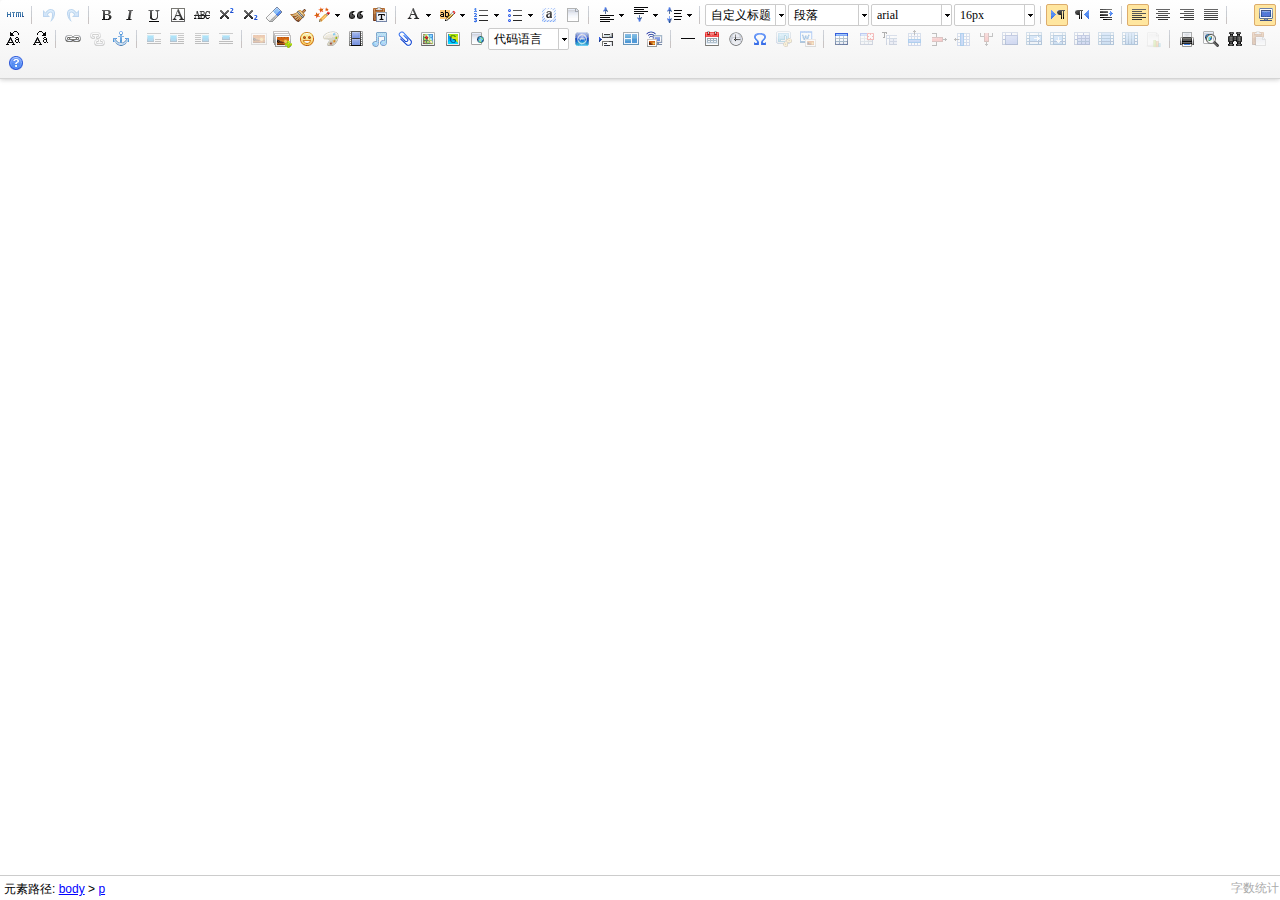
==== index.html @ f6083af0 "first commit" ====
<!DOCTYPE HTML PUBLIC "-//W3C//DTD HTML 4.01 Transitional//EN" "http://www.w3.org/TR/html4/loose.dtd">
<html>

<head>
    <title>UEditor富文本编辑器，轻量，可定制，注重用户体验。</title>
    <meta http-equiv="Content-Type" content="text/html;charset=utf-8" />
    <script type="text/javascript" charset="utf-8" src="ueditor.config.js"></script>
    <script type="text/javascript" charset="utf-8" src="ueditor.all.min.js"> </script>
    <!--建议手动加在语言，避免在ie下有时因为加载语言失败导致编辑器加载失败-->
    <!--这里加载的语言文件会覆盖你在配置项目里添加的语言类型，比如你在配置项目里配置的是英文，这里加载的中文，那最后就是中文-->
    <script type="text/javascript" charset="utf-8" src="lang/zh-cn/zh-cn.js"></script>

    <style type="text/css">

    </style>
</head>

<body>
    <script id="editor" type="text/plain"></script>
    <!-- <div id="btns">
    <div>
        <button onclick="getAllHtml()">获得整个html的内容</button>
        <button onclick="getContent()">获得内容</button>
        <button onclick="setContent()">写入内容</button>
        <button onclick="setContent(true)">追加内容</button>
        <button onclick="getContentTxt()">获得纯文本</button>
        <button onclick="getPlainTxt()">获得带格式的纯文本</button>
        <button onclick="hasContent()">判断是否有内容</button>
        <button onclick="setFocus()">使编辑器获得焦点</button>
        <button onmousedown="isFocus(event)">编辑器是否获得焦点</button>
        <button onmousedown="setblur(event)" >编辑器失去焦点</button>

    </div>
    <div>
        <button onclick="getText()">获得当前选中的文本</button>
        <button onclick="insertHtml()">插入给定的内容</button>
        <button id="enable" onclick="setEnabled()">可以编辑</button>
        <button onclick="setDisabled()">不可编辑</button>
        <button onclick=" UE.getEditor('editor').setHide()">隐藏编辑器</button>
        <button onclick=" UE.getEditor('editor').setShow()">显示编辑器</button>
        <button onclick=" UE.getEditor('editor').setHeight(300)">设置高度为300默认关闭了自动长高</button>
    </div>

    <div>
        <button onclick="getLocalData()" >获取草稿箱内容</button>
        <button onclick="clearLocalData()" >清空草稿箱</button>
    </div>

</div> -->
    <!-- <div>
    <button onclick="createEditor()">
    创建编辑器</button>
    <button onclick="deleteEditor()">
    删除编辑器</button>
</div> -->

    <script type="text/javascript">
        //实例化编辑器
        //建议使用工厂方法getEditor创建和引用编辑器实例，如果在某个闭包下引用该编辑器，直接调用UE.getEditor('editor')就能拿到相关的实例
        var ue = UE.getEditor('editor');


        function isFocus(e) {
            alert(UE.getEditor('editor').isFocus());
            UE.dom.domUtils.preventDefault(e)
        }

        function setblur(e) {
            UE.getEditor('editor').blur();
            UE.dom.domUtils.preventDefault(e)
        }

        function insertHtml() {
            var value = prompt('插入html代码', '');
            UE.getEditor('editor').execCommand('insertHtml', value)
        }

        function createEditor() {
            enableBtn();
            UE.getEditor('editor');
        }

        function getAllHtml() {
            alert(UE.getEditor('editor').getAllHtml())
        }

        function getContent() {
            var arr = [];
            arr.push("使用editor.getContent()方法可以获得编辑器的内容");
            arr.push("内容为：");
            arr.push(UE.getEditor('editor').getContent());
            alert(arr.join("\n"));
        }

        function getPlainTxt() {
            var arr = [];
            arr.push("使用editor.getPlainTxt()方法可以获得编辑器的带格式的纯文本内容");
            arr.push("内容为：");
            arr.push(UE.getEditor('editor').getPlainTxt());
            alert(arr.join('\n'))
        }

        function setContent(isAppendTo) {
            var arr = [];
            arr.push("使用editor.setContent('欢迎使用ueditor')方法可以设置编辑器的内容");
            UE.getEditor('editor').setContent('欢迎使用ueditor', isAppendTo);
            alert(arr.join("\n"));
        }

        function setDisabled() {
            UE.getEditor('editor').setDisabled('fullscreen');
            disableBtn("enable");
        }

        function setEnabled() {
            UE.getEditor('editor').setEnabled();
            enableBtn();
        }

        function getText() {
            //当你点击按钮时编辑区域已经失去了焦点，如果直接用getText将不会得到内容，所以要在选回来，然后取得内容
            var range = UE.getEditor('editor').selection.getRange();
            range.select();
            var txt = UE.getEditor('editor').selection.getText();
            alert(txt)
        }

        function getContentTxt() {
            var arr = [];
            arr.push("使用editor.getContentTxt()方法可以获得编辑器的纯文本内容");
            arr.push("编辑器的纯文本内容为：");
            arr.push(UE.getEditor('editor').getContentTxt());
            alert(arr.join("\n"));
        }

        function hasContent() {
            var arr = [];
            arr.push("使用editor.hasContents()方法判断编辑器里是否有内容");
            arr.push("判断结果为：");
            arr.push(UE.getEditor('editor').hasContents());
            alert(arr.join("\n"));
        }

        function setFocus() {
            UE.getEditor('editor').focus();
        }

        function deleteEditor() {
            disableBtn();
            UE.getEditor('editor').destroy();
        }

        function disableBtn(str) {
            var div = document.getElementById('btns');
            var btns = UE.dom.domUtils.getElementsByTagName(div, "button");
            for (var i = 0, btn; btn = btns[i++];) {
                if (btn.id == str) {
                    UE.dom.domUtils.removeAttributes(btn, ["disabled"]);
                } else {
                    btn.setAttribute("disabled", "true");
                }
            }
        }

        function enableBtn() {
            var div = document.getElementById('btns');
            var btns = UE.dom.domUtils.getElementsByTagName(div, "button");
            for (var i = 0, btn; btn = btns[i++];) {
                UE.dom.domUtils.removeAttributes(btn, ["disabled"]);
            }
        }

        function getLocalData() {
            alert(UE.getEditor('editor').execCommand("getlocaldata"));
        }

        function clearLocalData() {
            UE.getEditor('editor').execCommand("clearlocaldata");
            alert("已清空草稿箱")
        }
    </script>
</body>

</html>
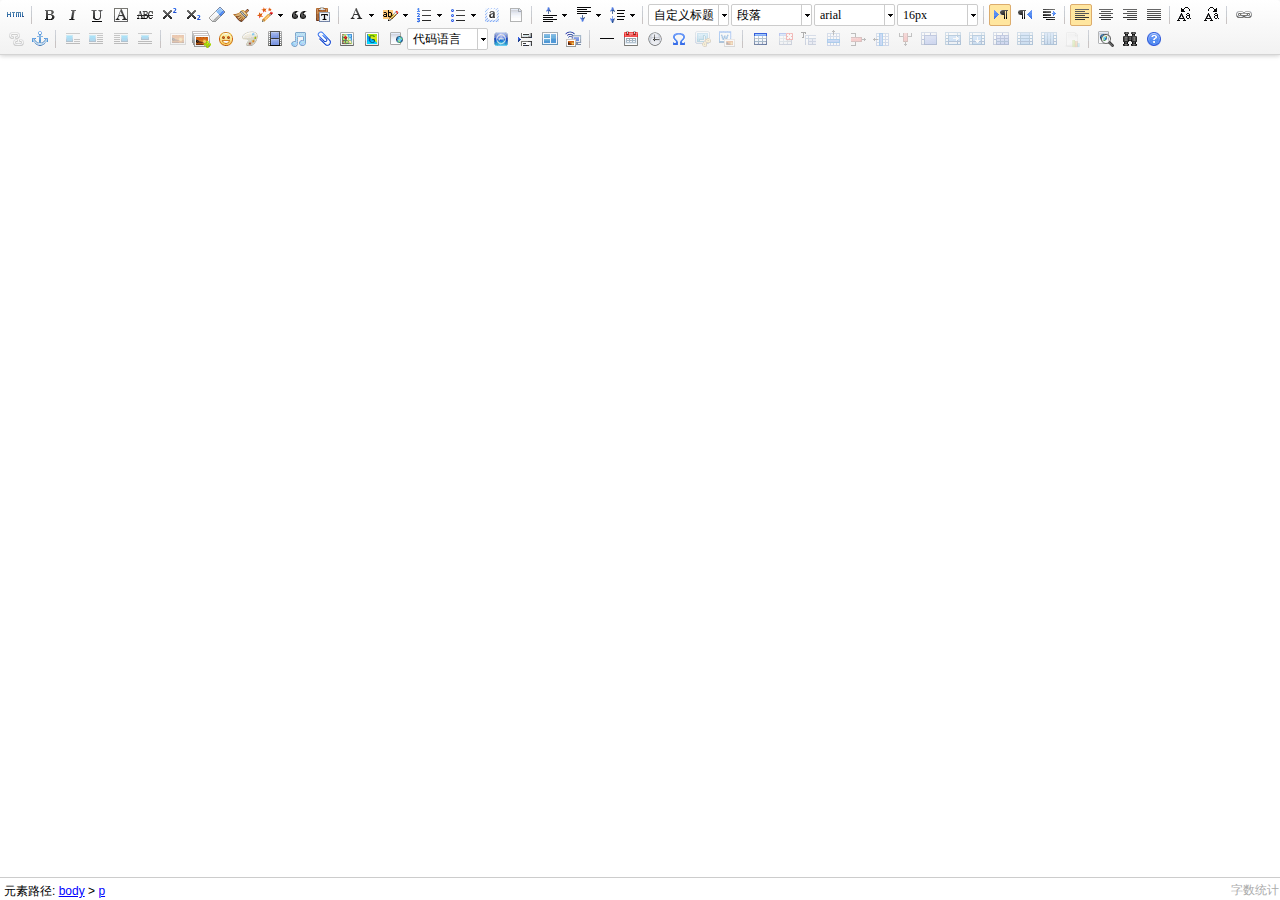
==== commit c2d9a980: "1" ====
--- a/index.html
+++ b/index.html
@@ -11,173 +11,59 @@
     <script type="text/javascript" charset="utf-8" src="lang/zh-cn/zh-cn.js"></script>
 
     <style type="text/css">
+        html,
+        body {
+            padding: 0;
+            margin: 0;
+            width: 100vw;
+            height: 100vh;
+        }
 
+        #editor {
+            height: 100%;
+        }
+
+        #edui1 {
+            border: none !important;
+            height: 100%;
+            display: flex;
+            flex-direction: column;
+        }
     </style>
 </head>
 
 <body>
     <script id="editor" type="text/plain"></script>
-    <!-- <div id="btns">
-    <div>
-        <button onclick="getAllHtml()">获得整个html的内容</button>
-        <button onclick="getContent()">获得内容</button>
-        <button onclick="setContent()">写入内容</button>
-        <button onclick="setContent(true)">追加内容</button>
-        <button onclick="getContentTxt()">获得纯文本</button>
-        <button onclick="getPlainTxt()">获得带格式的纯文本</button>
-        <button onclick="hasContent()">判断是否有内容</button>
-        <button onclick="setFocus()">使编辑器获得焦点</button>
-        <button onmousedown="isFocus(event)">编辑器是否获得焦点</button>
-        <button onmousedown="setblur(event)" >编辑器失去焦点</button>
-
-    </div>
-    <div>
-        <button onclick="getText()">获得当前选中的文本</button>
-        <button onclick="insertHtml()">插入给定的内容</button>
-        <button id="enable" onclick="setEnabled()">可以编辑</button>
-        <button onclick="setDisabled()">不可编辑</button>
-        <button onclick=" UE.getEditor('editor').setHide()">隐藏编辑器</button>
-        <button onclick=" UE.getEditor('editor').setShow()">显示编辑器</button>
-        <button onclick=" UE.getEditor('editor').setHeight(300)">设置高度为300默认关闭了自动长高</button>
-    </div>
-
-    <div>
-        <button onclick="getLocalData()" >获取草稿箱内容</button>
-        <button onclick="clearLocalData()" >清空草稿箱</button>
-    </div>
-
-</div> -->
-    <!-- <div>
-    <button onclick="createEditor()">
-    创建编辑器</button>
-    <button onclick="deleteEditor()">
-    删除编辑器</button>
-</div> -->
-
     <script type="text/javascript">
-        //实例化编辑器
-        //建议使用工厂方法getEditor创建和引用编辑器实例，如果在某个闭包下引用该编辑器，直接调用UE.getEditor('editor')就能拿到相关的实例
         var ue = UE.getEditor('editor');
-
-
-        function isFocus(e) {
-            alert(UE.getEditor('editor').isFocus());
-            UE.dom.domUtils.preventDefault(e)
-        }
-
-        function setblur(e) {
-            UE.getEditor('editor').blur();
-            UE.dom.domUtils.preventDefault(e)
-        }
-
-        function insertHtml() {
-            var value = prompt('插入html代码', '');
-            UE.getEditor('editor').execCommand('insertHtml', value)
-        }
-
-        function createEditor() {
-            enableBtn();
-            UE.getEditor('editor');
-        }
-
-        function getAllHtml() {
-            alert(UE.getEditor('editor').getAllHtml())
-        }
-
-        function getContent() {
-            var arr = [];
-            arr.push("使用editor.getContent()方法可以获得编辑器的内容");
-            arr.push("内容为：");
-            arr.push(UE.getEditor('editor').getContent());
-            alert(arr.join("\n"));
-        }
-
-        function getPlainTxt() {
-            var arr = [];
-            arr.push("使用editor.getPlainTxt()方法可以获得编辑器的带格式的纯文本内容");
-            arr.push("内容为：");
-            arr.push(UE.getEditor('editor').getPlainTxt());
-            alert(arr.join('\n'))
-        }
-
-        function setContent(isAppendTo) {
-            var arr = [];
-            arr.push("使用editor.setContent('欢迎使用ueditor')方法可以设置编辑器的内容");
-            UE.getEditor('editor').setContent('欢迎使用ueditor', isAppendTo);
-            alert(arr.join("\n"));
-        }
-
-        function setDisabled() {
-            UE.getEditor('editor').setDisabled('fullscreen');
-            disableBtn("enable");
-        }
-
-        function setEnabled() {
-            UE.getEditor('editor').setEnabled();
-            enableBtn();
-        }
-
-        function getText() {
-            //当你点击按钮时编辑区域已经失去了焦点，如果直接用getText将不会得到内容，所以要在选回来，然后取得内容
-            var range = UE.getEditor('editor').selection.getRange();
-            range.select();
-            var txt = UE.getEditor('editor').selection.getText();
-            alert(txt)
-        }
-
-        function getContentTxt() {
-            var arr = [];
-            arr.push("使用editor.getContentTxt()方法可以获得编辑器的纯文本内容");
-            arr.push("编辑器的纯文本内容为：");
-            arr.push(UE.getEditor('editor').getContentTxt());
-            alert(arr.join("\n"));
-        }
-
-        function hasContent() {
-            var arr = [];
-            arr.push("使用editor.hasContents()方法判断编辑器里是否有内容");
-            arr.push("判断结果为：");
-            arr.push(UE.getEditor('editor').hasContents());
-            alert(arr.join("\n"));
-        }
-
-        function setFocus() {
-            UE.getEditor('editor').focus();
-        }
-
-        function deleteEditor() {
-            disableBtn();
-            UE.getEditor('editor').destroy();
-        }
-
-        function disableBtn(str) {
-            var div = document.getElementById('btns');
-            var btns = UE.dom.domUtils.getElementsByTagName(div, "button");
-            for (var i = 0, btn; btn = btns[i++];) {
-                if (btn.id == str) {
-                    UE.dom.domUtils.removeAttributes(btn, ["disabled"]);
-                } else {
-                    btn.setAttribute("disabled", "true");
-                }
+        ue.ready(function () {
+            window.parent.postMessage({
+                method: "onload",
+                content: "success"
+            }, "*");
+        })
+        ue.addListener('contentChange', function (editor) {
+            window.parent.postMessage({
+                method: "onchange",
+                content: ue.getContent()
+            }, "*");
+        });
+        window.addEventListener('message', function (event) {
+            let data = event.data;
+            let res;
+            switch (data.method) {
+                case 'getContent':
+                    res = ue.getContent()
+                    break;
+                case 'setContent':
+                    res = ue.setContent(data.content);
+                    break;
             }
-        }
-
-        function enableBtn() {
-            var div = document.getElementById('btns');
-            var btns = UE.dom.domUtils.getElementsByTagName(div, "button");
-            for (var i = 0, btn; btn = btns[i++];) {
-                UE.dom.domUtils.removeAttributes(btn, ["disabled"]);
-            }
-        }
-
-        function getLocalData() {
-            alert(UE.getEditor('editor').execCommand("getlocaldata"));
-        }
-
-        function clearLocalData() {
-            UE.getEditor('editor').execCommand("clearlocaldata");
-            alert("已清空草稿箱")
-        }
+            window.parent.postMessage({
+                method: data.method,
+                content: res
+            }, "*");
+        }, false)
     </script>
 </body>
 
